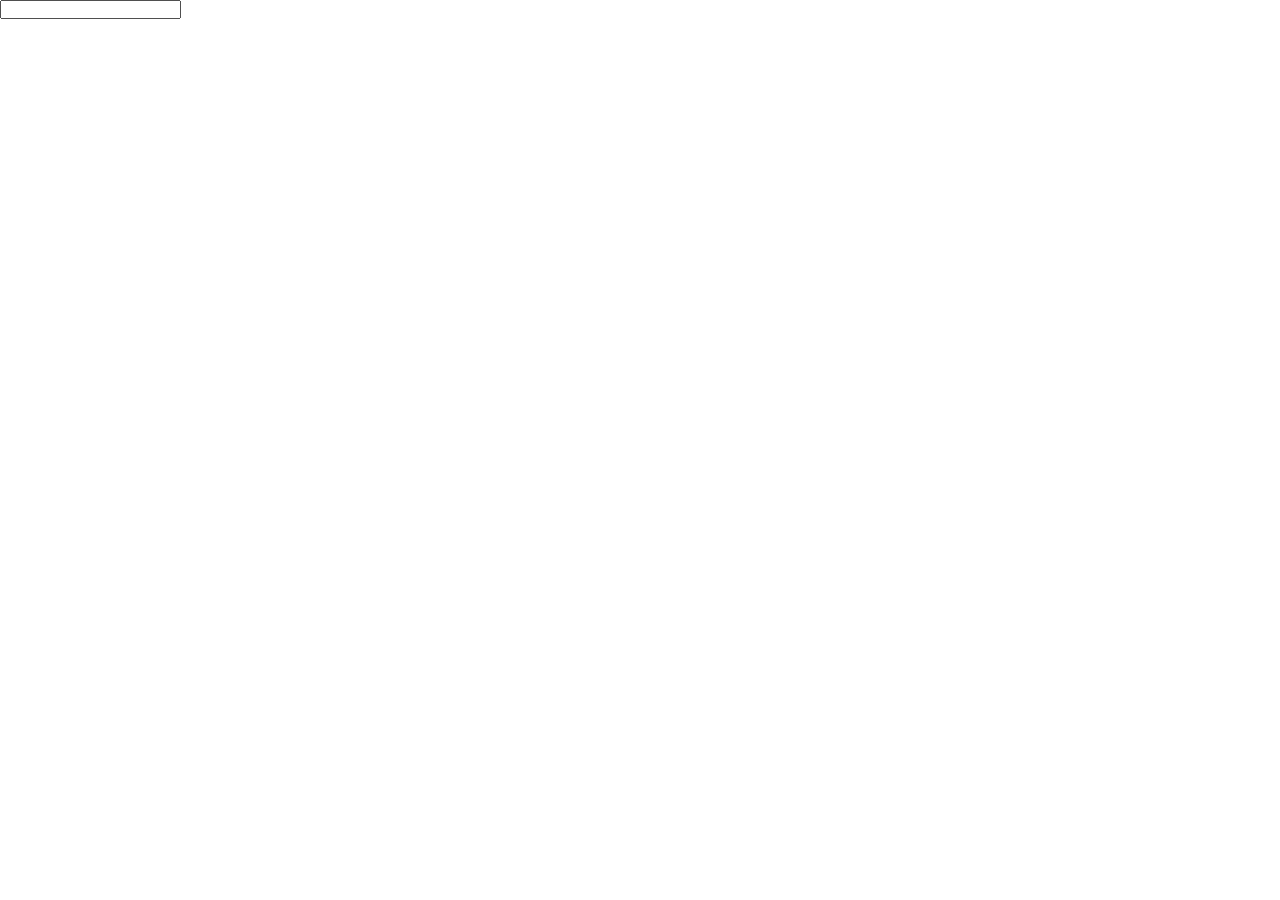
==== client/index.html @ 2c7d09f7 "Rough implementation of PS server and client * established client/server relationship * reused sever" ====
<!DOCTYPE html>
<html>
	<head>
		<meta http-equiv="Content-Type" content="text/html;charset=utf-8">
		<title>PaperSink Demo</title>
		<!-- <link rel="shortcut icon" type="image/x-icon" href="favicon.ico"> -->
		<link rel="stylesheet" type="text/css" href="style.css">
		<script src="ps.js" type="text/javascript"></script>
		<script type="text/javascript">
			function $(e){ return document.getElementById(e); };
			window.onload = function(){
				// shortcuts to relevant elements
				var output = $('output'),
					input = $('input');
				// function to append to the output pane
				function println(s){
					var e = document.createElement('li');
					e.textContent = e.innerText = s;
					output.appendChild( e );
				};
				// GET A ROOM
				var roomId = prompt("Which room would you like to join?");
				// set up PS
				var ps = PS( roomId,
					function onconnect(){ println("Connected to "+roomId); },
					function onreceive(data){ println("Received: "+data); },
					function ondisconnect(){ println("Disconnected from "+roomId); } );
				// detect submit
				input.onkeypress = function(e){
					var e = e || window.event;
					var key = e.which || e.keyCode || e.charCode;
					if( key === 13 ){
						println( "Sent: "+input.value );
						ps.send( input.value );
						input.value = '';
					}
				};
			};
		</script>
	</head>
	<body>
		<ol id='output'></ol>
		<input id='input' type='text'>
	</body>
</html>
---- client/style.css ----
* {
	margin: 0;
	padding: 0;
}

html {
	
}

body {
	
}

#wrapper {
	
}

#header {
	
}

#nav {
	
}

#content {
	
}

#footer {
	
}
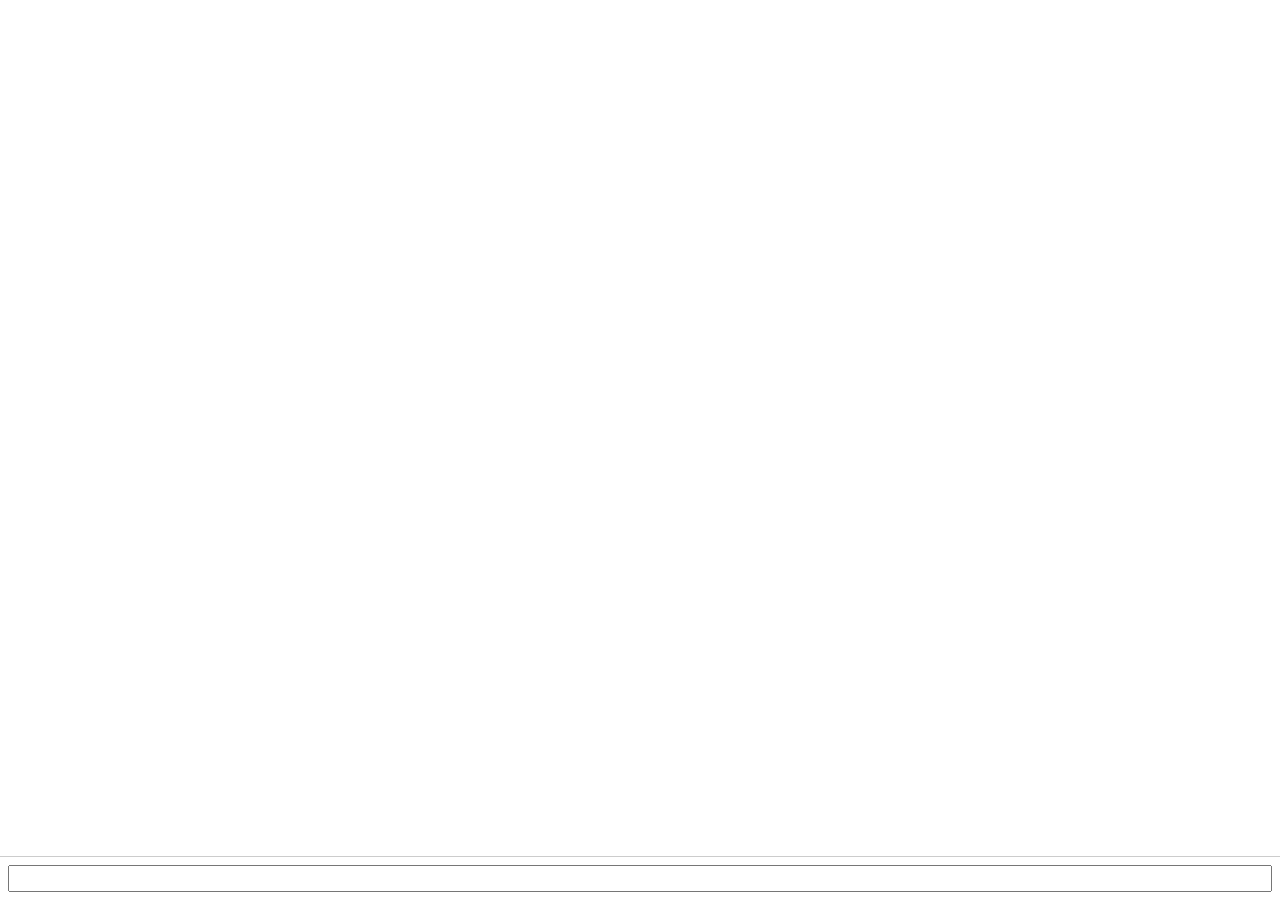
==== commit 445ad716: "Made the demo a little prettier with some basic CSS Output pane auto scrolls to the bottom on new me" ====
--- a/client/index.html
+++ b/client/index.html
@@ -17,20 +17,23 @@
 					var e = document.createElement('li');
 					e.textContent = e.innerText = s;
 					output.appendChild( e );
+					// scroll to the bottom
+					output.scrollTop = output.scrollHeight;
 				};
 				// GET A ROOM
-				var roomId = prompt("Which room would you like to join?");
+				var roomId = prompt("Which room would you like to join?")
+					|| 'default';
 				// set up PS
 				var ps = PS( roomId,
 					function onconnect(){ println("Connected to "+roomId); },
-					function onreceive(data){ println("Received: "+data); },
+					function onreceive(data){ println(data); },
 					function ondisconnect(){ println("Disconnected from "+roomId); } );
 				// detect submit
 				input.onkeypress = function(e){
 					var e = e || window.event;
 					var key = e.which || e.keyCode || e.charCode;
 					if( key === 13 ){
-						println( "Sent: "+input.value );
+					//	println( "Sent: "+input.value );
 						ps.send( input.value );
 						input.value = '';
 					}
@@ -40,6 +43,6 @@
 	</head>
 	<body>
 		<ol id='output'></ol>
-		<input id='input' type='text'>
+		<div id='footer'><input id='input' type='text'></div>
 	</body>
 </html>
--- a/client/style.css
+++ b/client/style.css
@@ -8,25 +8,38 @@
 }
 
 body {
-	
+	color: 555;
+	font-family: "Trebuchet MS", sans-serif;
 }
 
-#wrapper {
-	
+#output, #footer, #input {
+	position: absolute;
+	width: 100%;
+	-webkit-box-sizing: border-box;
+	-moz-box-sizing: border-box;
+	box-sizing: border-box;
 }
 
-#header {
-	
+#output {
+	top: 0;
+	bottom: 44px;
+	overflow: auto;
 }
 
-#nav {
-	
-}
-
-#content {
-	
+#output li {
+	padding: 8px;
+	border-bottom: 1px solid #ccc;
 }
 
 #footer {
-	
+	height: 44px;
+	bottom: 0;
+	padding: 8px;
+	border-top: 1px solid #ccc;
 }
+
+#input {
+	position: relative;
+	height: 100%;
+}
+
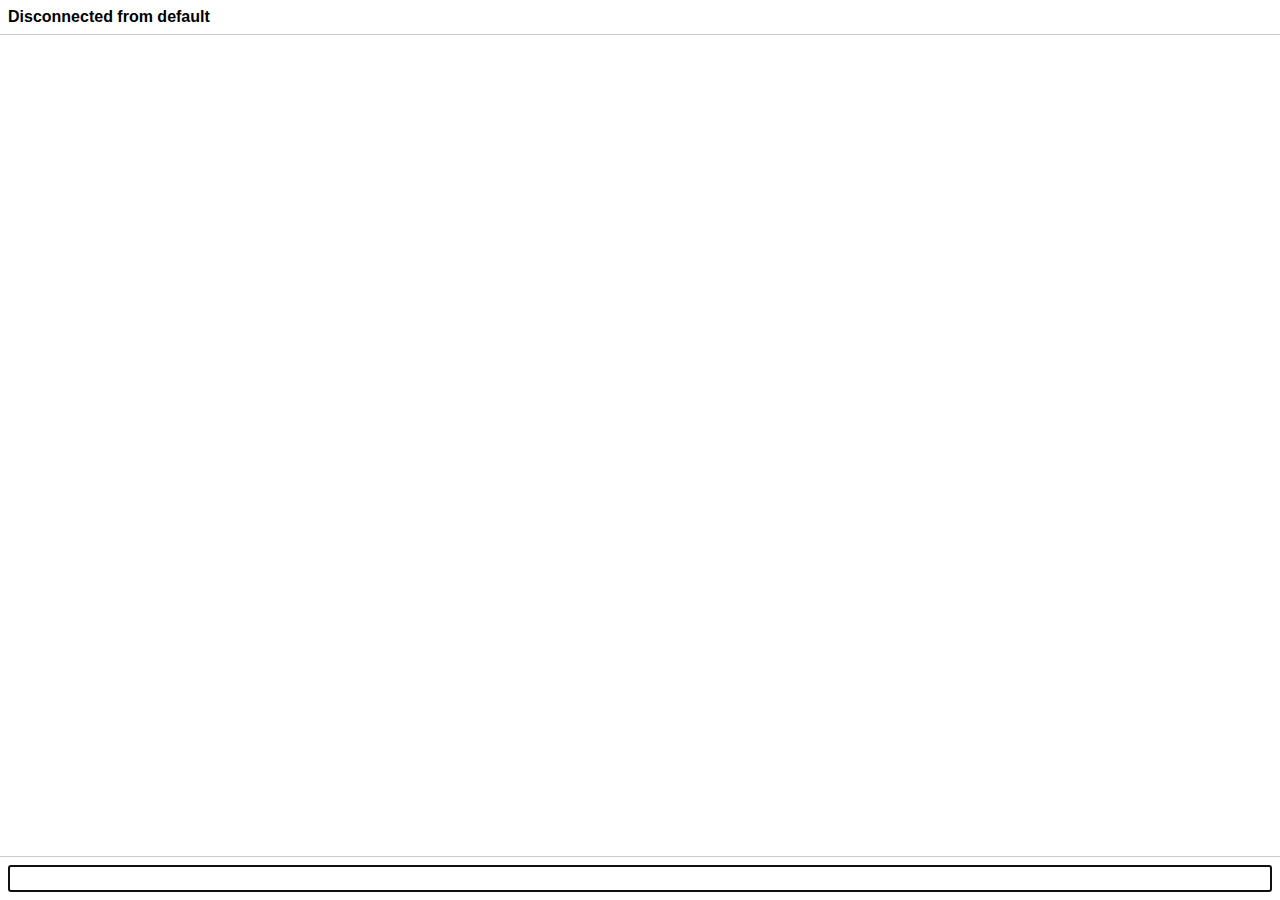
==== commit 5f6226ea: "Demo now prints info messages with special CSS class" ====
--- a/client/index.html
+++ b/client/index.html
@@ -13,9 +13,10 @@
 				var output = $('output'),
 					input = $('input');
 				// function to append to the output pane
-				function println(s){
+				function println( s, style ){
 					var e = document.createElement('li');
 					e.textContent = e.innerText = s;
+					e.className = style;
 					output.appendChild( e );
 					// scroll to the bottom
 					output.scrollTop = output.scrollHeight;
@@ -25,9 +26,13 @@
 					|| 'default';
 				// set up PS
 				var ps = PS( roomId,
-					function onconnect(){ println("Connected to "+roomId); },
+					function onconnect(){
+						println( "Connected to " + roomId, 'info' );
+					},
 					function onreceive(data){ println(data); },
-					function ondisconnect(){ println("Disconnected from "+roomId); } );
+					function ondisconnect(){
+						println( "Disconnected from " + roomId, 'info' );
+					} );
 				// detect submit
 				input.onkeypress = function(e){
 					var e = e || window.event;
@@ -38,6 +43,8 @@
 						input.value = '';
 					}
 				};
+				// so users can start typing right away
+				input.focus();
 			};
 		</script>
 	</head>
--- a/client/style.css
+++ b/client/style.css
@@ -8,7 +8,6 @@
 }
 
 body {
-	color: 555;
 	font-family: "Trebuchet MS", sans-serif;
 }
 
@@ -43,3 +42,7 @@
 	height: 100%;
 }
 
+.info {
+	font-weight: bold;
+}
+
